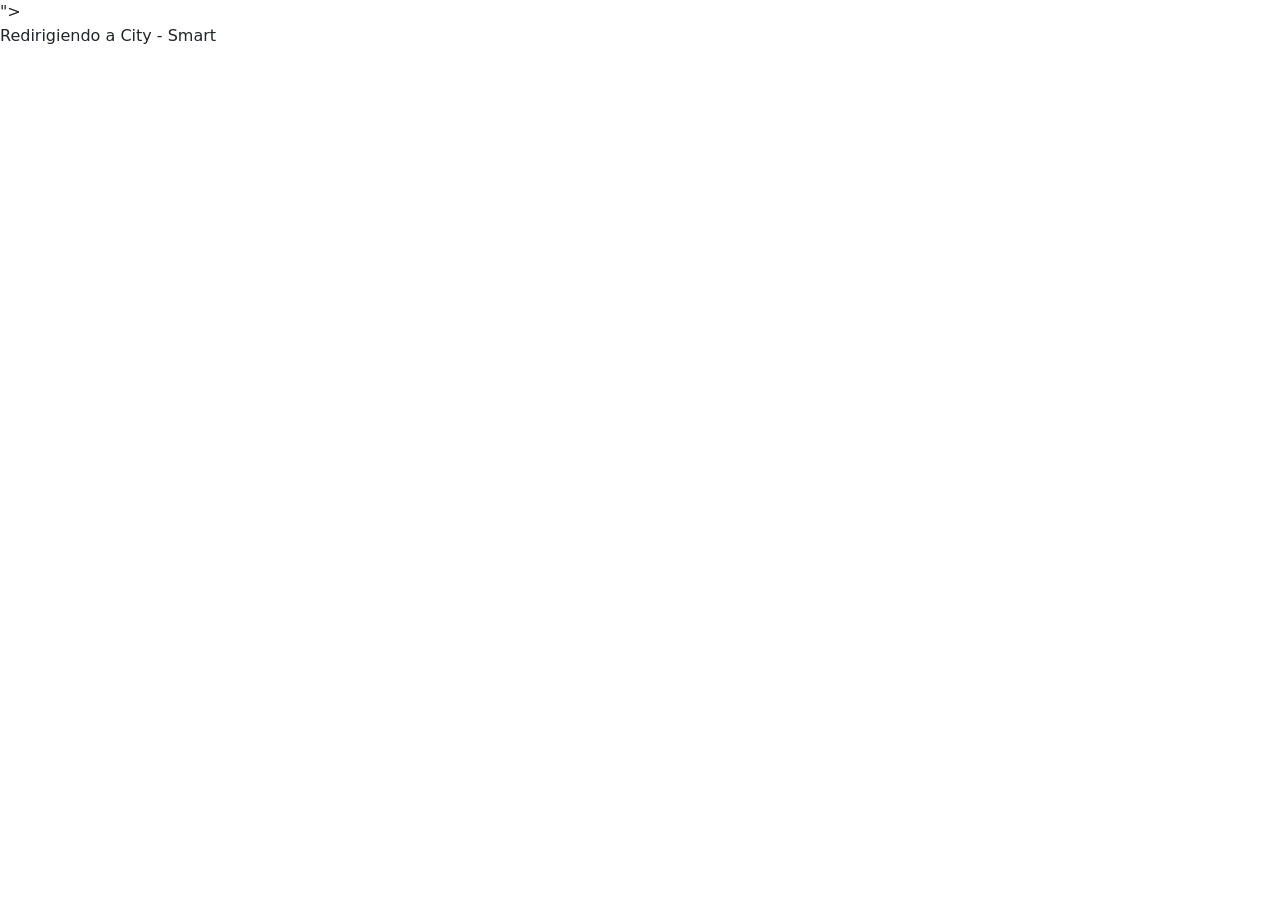
==== index.html @ 016dc62c "[ADDED]:se termina la fase uno solo estructura visual" ====
<!doctype html>
<html lang="en">
  <head>
    <meta charset="utf-8">
    <meta name="viewport" content="width=device-width, initial-scale=1">
    <title>Smart - City</title>
    <link rel="stylesheet" href="<link rel="stylesheet" href="https://cdn.jsdelivr.net/npm/bootstrap-icons@1.13.1/font/bootstrap-icons.min.css">">
    <link href="https://cdn.jsdelivr.net/npm/bootstrap@5.3.8/dist/css/bootstrap.min.css" rel="stylesheet" integrity="sha384-sRIl4kxILFvY47J16cr9ZwB07vP4J8+LH7qKQnuqkuIAvNWLzeN8tE5YBujZqJLB" crossorigin="anonymous">
  </head>
  <body>
    <p>Redirigiendo a City - Smart</p>
    <script src="https://cdn.jsdelivr.net/npm/bootstrap@5.3.8/dist/js/bootstrap.bundle.min.js" integrity="sha384-FKyoEForCGlyvwx9Hj09JcYn3nv7wiPVlz7YYwJrWVcXK/BmnVDxM+D2scQbITxI" crossorigin="anonymous"></script>
  </body>
</html>
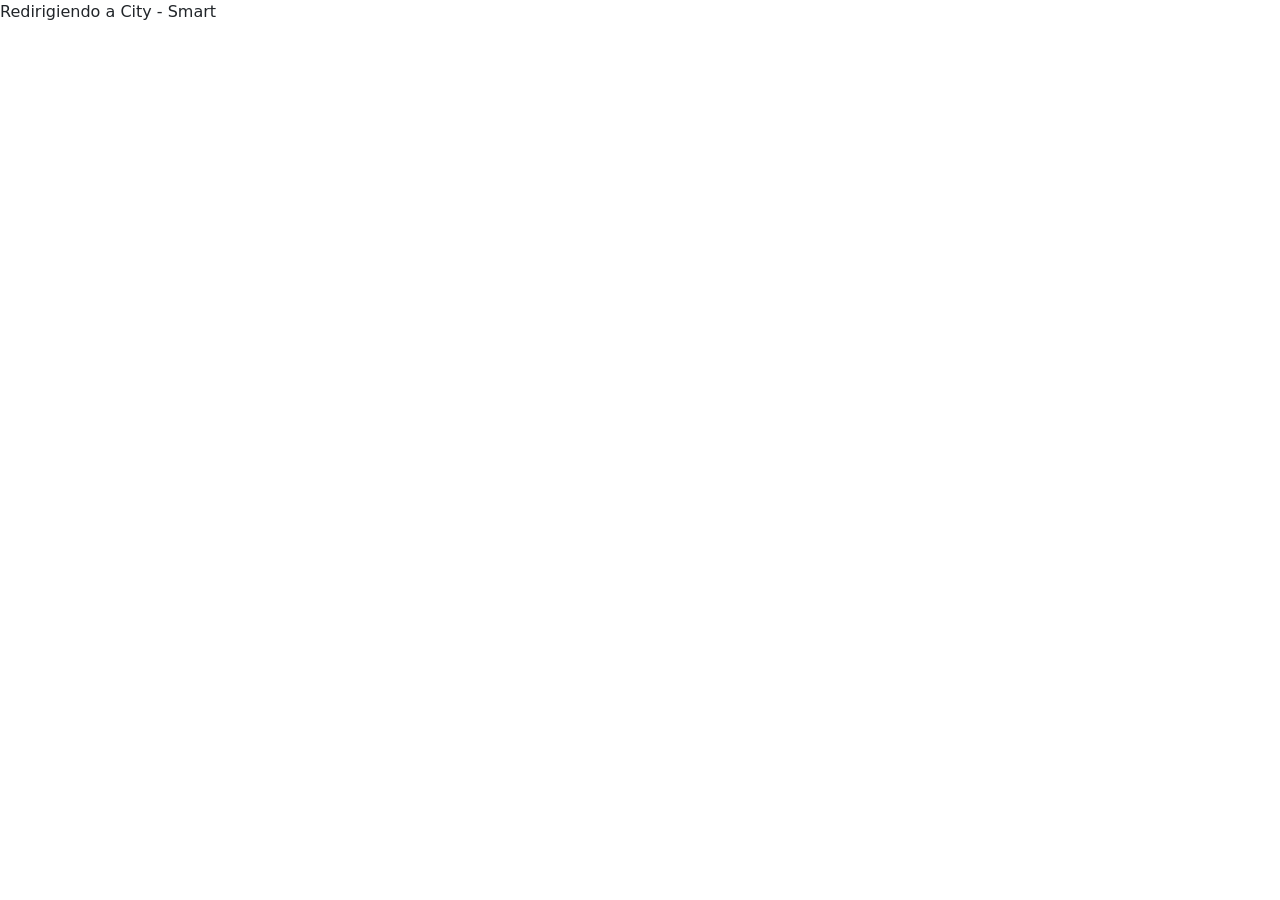
==== commit 7e434cf1: "[ADDED]: codigo faltante" ====
--- a/index.html
+++ b/index.html
@@ -4,7 +4,7 @@
     <meta charset="utf-8">
     <meta name="viewport" content="width=device-width, initial-scale=1">
     <title>Smart - City</title>
-    <link rel="stylesheet" href="<link rel="stylesheet" href="https://cdn.jsdelivr.net/npm/bootstrap-icons@1.13.1/font/bootstrap-icons.min.css">">
+    <link rel="stylesheet" href="https://cdn.jsdelivr.net/npm/bootstrap-icons@1.11.3/font/bootstrap-icons.min.css">
     <link href="https://cdn.jsdelivr.net/npm/bootstrap@5.3.8/dist/css/bootstrap.min.css" rel="stylesheet" integrity="sha384-sRIl4kxILFvY47J16cr9ZwB07vP4J8+LH7qKQnuqkuIAvNWLzeN8tE5YBujZqJLB" crossorigin="anonymous">
   </head>
   <body>
